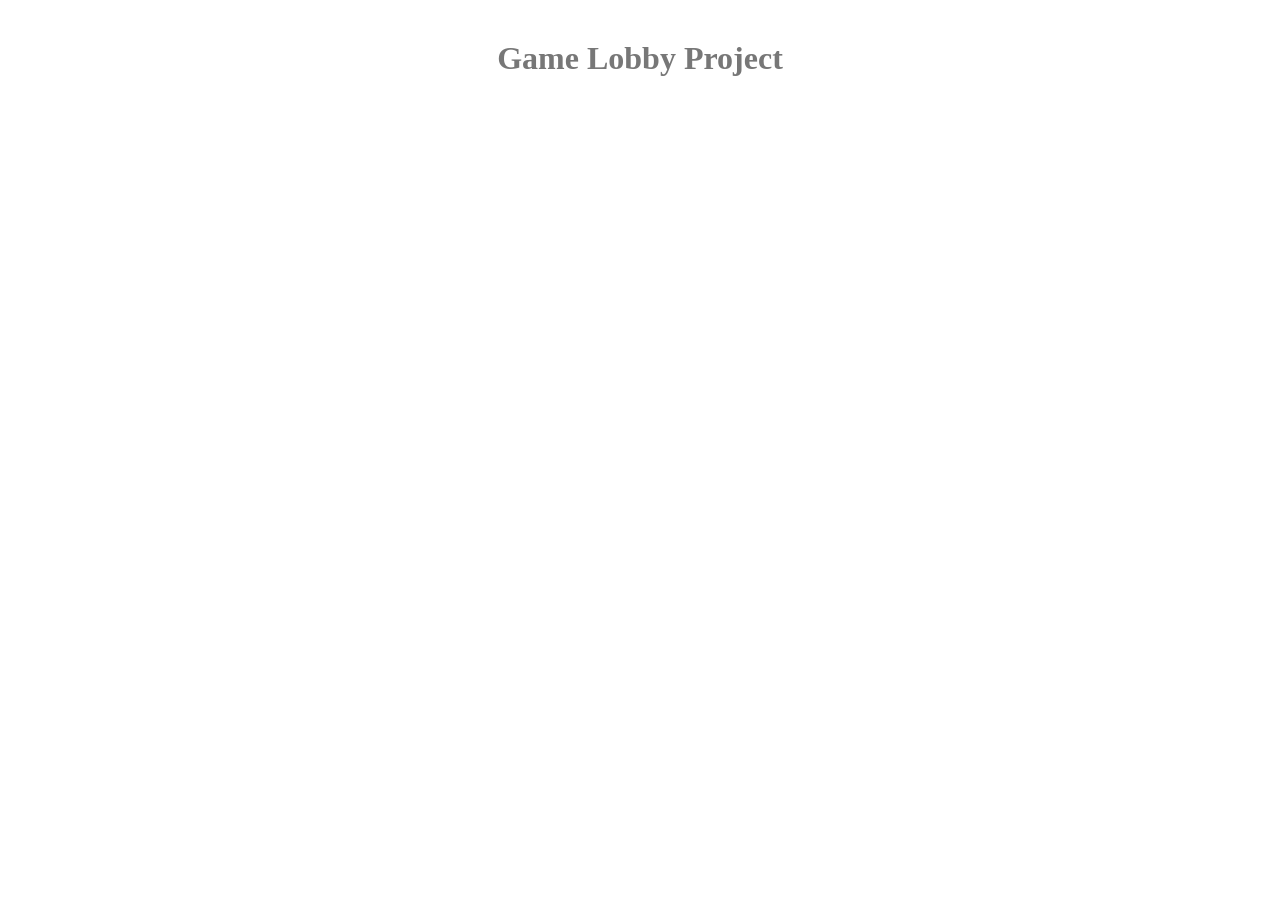
==== GameRoom-server/src/main/resources/public/index.html @ ec507e61 "012 improve layout" ====
<!doctype html>
<!-- The DOCTYPE declaration above will set the     -->
<!-- browser's rendering engine into                -->
<!-- "Standards Mode". Replacing this declaration   -->
<!-- with a "Quirks Mode" doctype is not supported. -->

<html>
  <head>
    <meta charset=UTF-8>

    <!--                                                               -->
    <!-- Consider inlining CSS to reduce the number of requested files -->
    <!--                                                               -->
    <link type="text/css" rel="stylesheet" href="GameRoom.css">


    <!--                                           -->
    <!-- This script loads your compiled module.   -->
    <!-- If you add any GWT meta tags, they must   -->
    <!-- be added before this line.                -->
    <!--                                           -->
    <script src="app/app.nocache.js"></script>
  </head>

  <!--                                           -->
  <!-- The body can have arbitrary html, or      -->
  <!-- you can leave the body empty if you want  -->
  <!-- to create a completely dynamic UI.        -->
  <!--                                           -->
  <body>

    <!-- RECOMMENDED if your web app will not function without JavaScript enabled -->
    <noscript>
      <div style="width: 22em; position: absolute; left: 50%; margin-left: -11em; color: red; background-color: white; border: 1px solid red; padding: 4px; font-family: sans-serif">
        Your web browser must have JavaScript enabled
        in order for this application to display correctly.
      </div>
    </noscript>

    <h1>Game Lobby Project</h1>

    <table align="center">
      <tr>
        <td id="nameFieldContainer"></td>
        <td id="sendButtonContainer"></td>
      </tr>
      <tr>
        <td colspan="2" style="color:red;" id="errorLabelContainer"></td>
      </tr>
    </table>
  </body>
</html>
---- GameRoom-server/src/main/resources/public/GameRoom.css ----
/** Add css rules here for your application. */


/** Example rules used by the template application (remove for your app) */
h1 {
  font-size: 2em;
  font-weight: bold;
  color: #777777;
  margin: 40px 0px 70px;
  text-align: center;
}

.sendButton {
  display: block;
  font-size: 16pt;
}

/** Most GWT widgets already have a style name defined */
.gwt-DialogBox {
  width: 400px;
}

.dialogVPanel {
  margin: 5px;
}

.serverResponseLabelError {
  color: red;
}

/** Set ids using widget.getElement().setId("idOfElement") */
#closeButton {
  margin: 15px 6px 6px;
}

/* Profile Picture Grid */
.profile-pic-grid {
  display: flex;
  flex-wrap: wrap;
  justify-content: center;
  gap: 10px;
  margin-top: 10px;
  margin-bottom: 10px;
}

/* Profile Picture Images */
.profile-pic {
  width: 100px;
  height: 100px;
  border: 2px solid #ddd;
  border-radius: 8px;
  cursor: pointer;
  transition: 0.2s;
}

.profile-pic:hover {
  transform: scale(1.1);
  border-color: #4CAF50;
}

.profile-pic-selected {
  border-color: #4CAF50;
  box-shadow: 0 0 10px #4CAF50;
  transform: scale(1.1);
}

.gwt-Button{
  border-radius: 3px;
}

.createRoomButton{
  border-radius: 10px;
  font-size: 10pt;
  background-color: #b5e48c;
}

.joinRoomButton{
  background-color: #b5e48c;
  border-radius: 8px;
}

.textField{
  margin-left: 20px;
  margin-right: 5px;
}
.boldText{
  font-weight: bolder;
  font-size: 16pt;
}
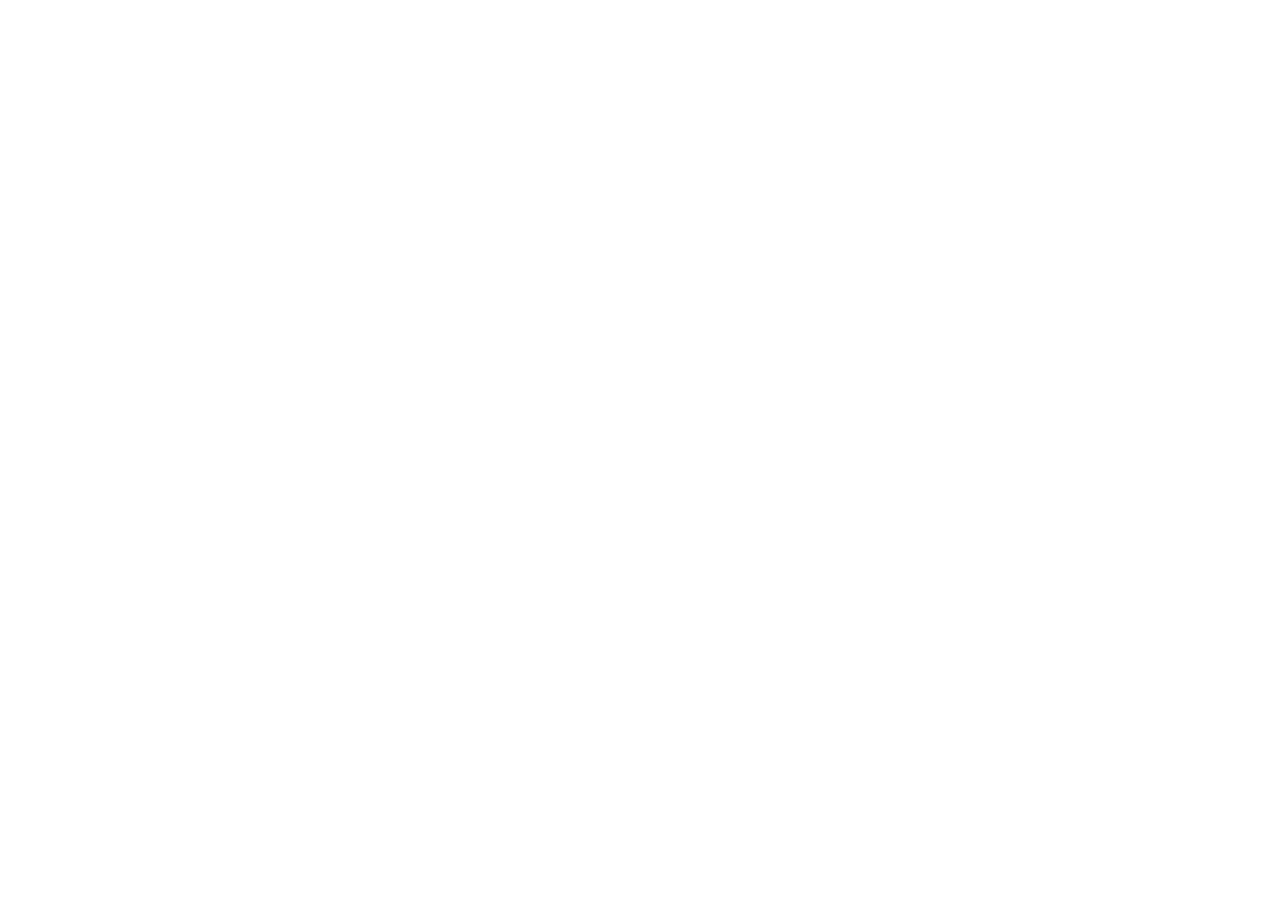
==== commit 1b9f4a5a: "030 better room layout" ====
--- a/GameRoom-server/src/main/resources/public/index.html
+++ b/GameRoom-server/src/main/resources/public/index.html
@@ -37,8 +37,6 @@
       </div>
     </noscript>
 
-    <h1>Game Lobby Project</h1>
-
     <table align="center">
       <tr>
         <td id="nameFieldContainer"></td>
--- a/GameRoom-server/src/main/resources/public/GameRoom.css
+++ b/GameRoom-server/src/main/resources/public/GameRoom.css
@@ -6,13 +6,13 @@
   font-size: 2em;
   font-weight: bold;
   color: #777777;
-  margin: 40px 0px 70px;
   text-align: center;
 }
 
 .sendButton {
   display: block;
   font-size: 16pt;
+  height: 40px;
 }
 
 /** Most GWT widgets already have a style name defined */
@@ -45,12 +45,19 @@
 
 /* Profile Picture Images */
 .profile-pic {
-  width: 100px;
+  width: 100px;/* width and height does not work*/
   height: 100px;
   border: 2px solid #ddd;
   border-radius: 8px;
   cursor: pointer;
   transition: 0.2s;
+}
+
+.profile-pic-small {
+  width: 50px; /* width and height does not work*/
+  height: 50px;
+  border: 2px solid #ddd;
+  border-radius: 8px;
 }
 
 .profile-pic:hover {
@@ -86,4 +93,54 @@
 .boldText{
   font-weight: bolder;
   font-size: 16pt;
+}
+
+.MessageDisplayField{
+  overflow-y: scroll;
+  font-size: 14px;
+  color: #333;
+  background-color: #f9f9f9;
+  border: 1px solid #ccc;
+  border-radius: 4px;
+  padding: 8px;
+  margin: 10px;
+  width: 500px;
+  height: 200px;
+  resize: none;
+}
+
+.MessageInputField{
+  font-size: 14px;
+  color: #333;
+  border: 1px solid #ccc;
+  border-radius: 4px;
+  padding: 8px;
+  margin-left: 10px;
+  margin-right: 10px;
+  margin-bottom: 10px;
+  width: 500px;
+  height: 20px;
+  resize: none;
+}
+
+/* to display a <hr>, but this cannot be placed into a HTML element in the ui.xml */
+.custom-hr {
+  border: 0;
+  height: 1px;
+  background-color: #ccc;
+  margin: 10px 0;
+  width: 100%;
+}
+
+.gameArea{
+  color: #4CAF50;
+  background-color: orange;
+  width: 800px;
+  height: 800px;
+}
+
+.bottom-aligned{
+  position:absolute;
+  bottom:0;
+  margin-bottom: 75px;
 }
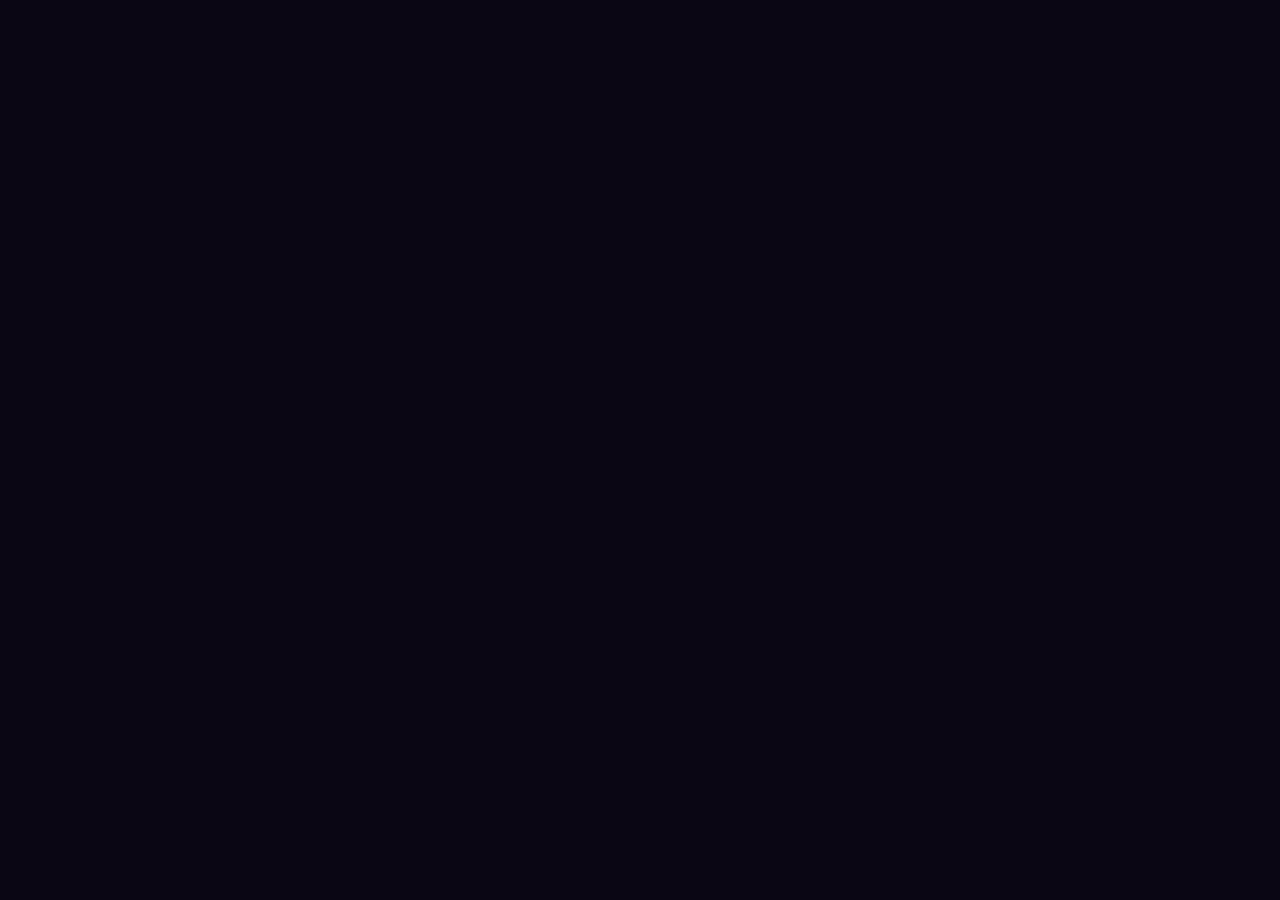
==== commit f9e123e1: "chore: add force network to display the players in a room" ====
--- a/GameRoom-server/src/main/resources/public/index.html
+++ b/GameRoom-server/src/main/resources/public/index.html
@@ -20,6 +20,7 @@
     <!-- be added before this line.                -->
     <!--                                           -->
     <script src="app/app.nocache.js"></script>
+    <script src="https://d3js.org/d3.v7.min.js"></script>
   </head>
 
   <!--                                           -->
--- a/GameRoom-server/src/main/resources/public/GameRoom.css
+++ b/GameRoom-server/src/main/resources/public/GameRoom.css
@@ -1,146 +1,673 @@
-/** Add css rules here for your application. */
-
-
-/** Example rules used by the template application (remove for your app) */
+@import url('https://fonts.googleapis.com/css2?family=Rajdhani:wght@500;600;700&family=Nunito:wght@400;600;700&display=swap');
+
+/* =============================================
+   CSS Custom Properties (Design Tokens)
+   ============================================= */
+:root {
+  --color-primary:        #8b5cf6;
+  --color-primary-light:  rgba(139, 92, 246, 0.15);
+  --color-primary-hover:  #7c3aed;
+  --color-primary-glow:   rgba(139, 92, 246, 0.35);
+
+  --color-accent:         #fb923c;
+  --color-accent-light:   rgba(251, 146, 60, 0.15);
+  --color-accent-hover:   #f97316;
+  --color-accent-glow:    rgba(251, 146, 60, 0.35);
+
+  --color-bg-lobby:       transparent;
+  --color-bg-character:   transparent;
+  --color-bg-input:       rgba(255, 255, 255, 0.07);
+  --color-bg-white:       rgba(255, 255, 255, 0.05);
+
+  --color-text-primary:   #ede8ff;
+  --color-text-muted:     #9485c0;
+  --color-text-heading:   #fb923c;
+
+  --color-border:         rgba(139, 92, 246, 0.4);
+  --color-border-light:   rgba(139, 92, 246, 0.2);
+
+  --color-error:          #f87171;
+
+  --radius-sm:  4px;
+  --radius-md:  8px;
+  --radius-lg:  12px;
+  --radius-xl:  20px;
+
+  --shadow-sm:  0 2px 6px rgba(0,0,0,0.4);
+  --shadow-md:  0 4px 16px rgba(0,0,0,0.5);
+  --shadow-lg:  0 8px 32px rgba(0,0,0,0.6);
+
+  --transition: 0.2s ease;
+
+  --font-size-sm:   12px;
+  --font-size-base: 14px;
+  --font-size-md:   16px;
+  --font-size-lg:   18px;
+}
+
+/* =============================================
+   Base & Reset
+   ============================================= */
+body {
+  font-family: 'Nunito', 'Segoe UI', system-ui, sans-serif;
+  font-size: var(--font-size-base);
+  color: var(--color-text-primary);
+  margin: 0;
+  padding: 8px;
+  box-sizing: border-box;
+  background: #0a0614 !important;
+  min-height: 100vh;
+}
+
 h1 {
+  font-family: 'Rajdhani', system-ui, sans-serif;
   font-size: 2em;
-  font-weight: bold;
-  color: #777777;
+  font-weight: 700;
+  color: var(--color-text-heading);
   text-align: center;
+  margin: 16px 0;
+  letter-spacing: 0.12em;
+  text-transform: uppercase;
+  text-shadow: 0 0 24px rgba(251, 146, 60, 0.5), 0 2px 4px rgba(0,0,0,0.8);
+}
+
+/* =============================================
+   Panels / Containers
+   ============================================= */
+.lobbyMainPanel {
+  display: flex;
+  justify-content: center;
+  min-height: 97vh;
+  width: 100%;
+  box-sizing: border-box;
+  background: linear-gradient(160deg, #1c1040 0%, #0f0820 100%);
+  border-radius: var(--radius-xl);
+  border: 1px solid rgba(139, 92, 246, 0.25);
+  padding: 8px;
+}
+
+.roomMainPanel {
+  min-height: 97vh;
+  width: 100%;
+  box-sizing: border-box;
+  background: linear-gradient(160deg, #1c1040 0%, #0f0820 100%);
+  border-radius: var(--radius-xl);
+  border: 1px solid rgba(139, 92, 246, 0.25);
+  padding: 8px;
+}
+
+.characterPanel {
+  display: flex;
+  justify-content: center;
+  min-height: 97vh;
+  width: 100%;
+  box-sizing: border-box;
+  background: linear-gradient(160deg, #1a0f2e 0%, #0f0820 100%);
+  border-radius: var(--radius-xl);
+  border: 1px solid rgba(251, 146, 60, 0.2);
+  padding: 8px;
+}
+
+/* =============================================
+   GWT Element Overrides
+   ============================================= */
+.gwt-Label,
+.gwt-HTML,
+.gwt-InlineLabel,
+td, th, span, p, div, label {
+  font-family: 'Nunito', 'Segoe UI', system-ui, sans-serif;
+  color: var(--color-text-primary);
+}
+
+/* =============================================
+   Typography Helpers
+   ============================================= */
+.boldText {
+  font-weight: 600;
+  font-size: var(--font-size-md);
+  color: var(--color-text-primary);
+}
+
+.serverResponseLabelError {
+  color: var(--color-error);
+  font-size: var(--font-size-sm);
+}
+
+/* =============================================
+   Section Title
+   ============================================= */
+.section-title {
+  font-family: 'Rajdhani', system-ui, sans-serif;
+  font-size: 1.1em;
+  font-weight: 700;
+  letter-spacing: 0.1em;
+  text-transform: uppercase;
+  color: var(--color-accent);
+  margin: 0 0 16px 0;
+  padding: 0;
+}
+
+/* =============================================
+   Create Room Card
+   ============================================= */
+.create-room-card {
+  background: linear-gradient(135deg, rgba(139, 92, 246, 0.08) 0%, rgba(15, 8, 32, 0.7) 100%);
+  border: 2px solid rgba(139, 92, 246, 0.7);
+  border-radius: var(--radius-lg);
+  padding: 24px;
+  margin-bottom: 24px;
+  box-shadow: 0 0 0 4px rgba(139, 92, 246, 0.12), 0 4px 24px rgba(0,0,0,0.4), inset 0 1px 0 rgba(255,255,255,0.04);
+  width: 100%;
+  box-sizing: border-box;
+}
+
+.create-room-fields {
+  display: flex;
+  gap: 16px;
+  margin-bottom: 20px;
+}
+
+.create-room-field {
+  display: flex;
+  flex-direction: column;
+  gap: 6px;
+  flex: 1;
+}
+
+.create-room-label {
+  font-family: 'Nunito', system-ui, sans-serif;
+  font-size: var(--font-size-sm);
+  font-weight: 700;
+  color: var(--color-text-muted);
+  text-transform: uppercase;
+  letter-spacing: 0.07em;
+}
+
+.create-room-input,
+.create-room-select {
+  width: 100%;
+  box-sizing: border-box;
+  font-family: 'Nunito', system-ui, sans-serif;
+  font-size: var(--font-size-base);
+  color: var(--color-text-primary);
+  background: rgba(0, 0, 0, 0.35);
+  border: 1px solid rgba(139, 92, 246, 0.35);
+  border-radius: var(--radius-md);
+  padding: 9px 12px;
+  transition: border-color var(--transition), box-shadow var(--transition);
+  outline: none;
+}
+
+.create-room-input:focus,
+.create-room-select:focus {
+  border-color: var(--color-primary);
+  box-shadow: 0 0 0 2px var(--color-primary-glow);
+}
+
+.create-room-actions {
+  display: flex;
+  justify-content: flex-end;
+}
+
+/* =============================================
+   Buttons
+   ============================================= */
+/* Confirm / primary action — orange */
+.confirmButton {
+  border-radius: var(--radius-md);
+  padding: 6px 18px;
+  font-family: 'Nunito', inherit;
+  font-size: var(--font-size-base);
+  font-weight: 700;
+  cursor: pointer;
+  background: linear-gradient(145deg, #fdba74, #f97316);
+  border: 2px solid #ea580c;
+  color: #431407;
+  box-shadow: 2px 3px 10px rgba(0,0,0,0.5), inset 0 1px 0 rgba(255,255,255,0.25);
+  transition: all var(--transition);
+}
+
+.confirmButton:hover:not(:disabled):not(.confirmButton-disabled) {
+  background: linear-gradient(145deg, #fed7aa, #fb923c);
+  transform: translateY(-1px);
+  box-shadow: 3px 5px 16px rgba(249,115,22,0.5), inset 0 1px 0 rgba(255,255,255,0.25);
+}
+
+.confirmButton:active {
+  transform: translateY(1px);
+  box-shadow: 1px 1px 4px rgba(0,0,0,0.4);
+}
+
+.confirmButton:disabled,
+.confirmButton-disabled {
+  background: #5a5a5a;
+  border: 2px solid #444444;
+  color: #aaaaaa;
+  cursor: not-allowed;
+  box-shadow: inset 0 1px 3px rgba(0,0,0,0.4);
+  transform: none;
+  opacity: 1;
+  filter: grayscale(80%);
+}
+
+/* Cancel / secondary action — purple */
+.cancelButton {
+  border-radius: var(--radius-md);
+  padding: 6px 18px;
+  font-family: 'Nunito', inherit;
+  font-size: var(--font-size-base);
+  font-weight: 700;
+  cursor: pointer;
+  background: linear-gradient(145deg, #c4b5fd, #8b5cf6);
+  border: 2px solid #7c3aed;
+  color: #1e0a40;
+  box-shadow: 2px 3px 10px rgba(0,0,0,0.5), inset 0 1px 0 rgba(255,255,255,0.2);
+  transition: all var(--transition);
+}
+
+.cancelButton:hover {
+  background: linear-gradient(145deg, #ddd6fe, #a78bfa);
+  transform: translateY(-1px);
+  box-shadow: 3px 5px 16px rgba(139,92,246,0.45), inset 0 1px 0 rgba(255,255,255,0.2);
+}
+
+.cancelButton:active {
+  transform: translateY(1px);
+  box-shadow: 1px 1px 4px rgba(0,0,0,0.4);
+}
+
+/* Delete — red/danger */
+.deleteButton {
+  border-radius: var(--radius-md);
+  padding: 6px 18px;
+  font-family: 'Nunito', inherit;
+  font-size: var(--font-size-base);
+  font-weight: 700;
+  cursor: pointer;
+  background: linear-gradient(145deg, #fca5a5, #ef4444);
+  border: 2px solid #dc2626;
+  color: #450a0a;
+  box-shadow: 2px 3px 10px rgba(0,0,0,0.5), inset 0 1px 0 rgba(255,255,255,0.2);
+  transition: all var(--transition);
+}
+
+.deleteButton:hover {
+  background: linear-gradient(145deg, #fecaca, #f87171);
+  transform: translateY(-1px);
+  box-shadow: 3px 5px 16px rgba(239,68,68,0.45), inset 0 1px 0 rgba(255,255,255,0.2);
+}
+
+.deleteButton:active {
+  transform: translateY(1px);
+  box-shadow: 1px 1px 4px rgba(0,0,0,0.4);
+}
+
+.gwt-Button {
+  border-radius: var(--radius-md);
+  padding: 6px 14px;
+  font-size: var(--font-size-base);
+  font-family: 'Nunito', inherit;
+  cursor: pointer;
+  border: 1px solid rgba(139, 92, 246, 0.4);
+  background: rgba(139, 92, 246, 0.15);
+  color: var(--color-text-primary);
+  transition: background var(--transition), box-shadow var(--transition), transform var(--transition);
+}
+
+.gwt-Button:hover {
+  background: rgba(139, 92, 246, 0.3);
+  box-shadow: 0 0 12px rgba(139, 92, 246, 0.3);
+}
+
+.gwt-Button:active {
+  transform: translateY(1px);
+  box-shadow: none;
+}
+
+.createRoomButton {
+  border-radius: var(--radius-md);
+  font-family: 'Nunito', inherit;
+  font-size: var(--font-size-base);
+  font-weight: 600;
+  padding: 6px 16px;
+  background: linear-gradient(145deg, #fdba74, #f97316);
+  border: 2px solid #ea580c;
+  color: #431407;
+  cursor: pointer;
+  box-shadow: 2px 3px 10px rgba(0,0,0,0.5), inset 0 1px 0 rgba(255,255,255,0.25);
+  transition: all var(--transition);
+  text-shadow: 0 1px 1px rgba(255,255,255,0.2);
+}
+
+.createRoomButton:hover {
+  background: linear-gradient(145deg, #fed7aa, #fb923c);
+  transform: translateY(-1px);
+  box-shadow: 3px 5px 16px rgba(249,115,22,0.5), inset 0 1px 0 rgba(255,255,255,0.25);
+}
+
+.createRoomButton:active {
+  transform: translateY(1px);
+  box-shadow: 1px 1px 4px rgba(0,0,0,0.4);
+}
+
+.joinRoomButton {
+  border-radius: var(--radius-md);
+  font-family: 'Nunito', inherit;
+  padding: 4px 12px;
+  font-size: var(--font-size-sm);
+  font-weight: 600;
+  background: linear-gradient(145deg, #fdba74, #f97316);
+  border: 2px solid #ea580c;
+  color: #431407;
+  cursor: pointer;
+  box-shadow: 2px 2px 8px rgba(0,0,0,0.45), inset 0 1px 0 rgba(255,255,255,0.2);
+  transition: all var(--transition);
+}
+
+.joinRoomButton:hover {
+  background: linear-gradient(145deg, #fed7aa, #fb923c);
+  transform: translateY(-1px);
+  box-shadow: 2px 4px 14px rgba(249,115,22,0.5);
+}
+
+.joinRoomButton:active {
+  transform: translateY(1px);
 }
 
 .sendButton {
   display: block;
-  font-size: 16pt;
+  font-family: 'Nunito', inherit;
+  font-size: var(--font-size-base);
+  font-weight: 600;
   height: 40px;
-}
-
-/** Most GWT widgets already have a style name defined */
-.gwt-DialogBox {
-  width: 400px;
-}
-
-.dialogVPanel {
-  margin: 5px;
-}
-
-.serverResponseLabelError {
-  color: red;
-}
-
-/** Set ids using widget.getElement().setId("idOfElement") */
-#closeButton {
-  margin: 15px 6px 6px;
-}
-
-/* Profile Picture Grid */
+  padding: 0 16px;
+  background: linear-gradient(145deg, #fdba74, #f97316);
+  border: 2px solid #ea580c;
+  border-radius: var(--radius-md);
+  color: #431407;
+  cursor: pointer;
+  box-shadow: 2px 3px 10px rgba(0,0,0,0.5), inset 0 1px 0 rgba(255,255,255,0.25);
+  transition: all var(--transition);
+}
+
+.sendButton:hover {
+  background: linear-gradient(145deg, #fed7aa, #fb923c);
+  transform: translateY(-1px);
+  box-shadow: 2px 4px 14px rgba(249,115,22,0.5);
+}
+
+/* =============================================
+   Form Inputs
+   ============================================= */
+.textField {
+  margin-left: 10px;
+  margin-right: 8px;
+}
+
+.gwt-TextBox,
+.gwt-TextArea,
+.gwt-ListBox {
+  font-family: 'Nunito', inherit;
+  font-size: var(--font-size-base);
+  border: 1px solid var(--color-border);
+  border-radius: var(--radius-sm);
+  padding: 5px 8px;
+  color: var(--color-text-primary);
+  background-color: var(--color-bg-input);
+  transition: border-color var(--transition), box-shadow var(--transition);
+  outline: none;
+}
+
+.gwt-TextBox:focus,
+.gwt-TextArea:focus,
+.gwt-ListBox:focus {
+  border-color: var(--color-primary);
+  box-shadow: 0 0 0 2px var(--color-primary-glow);
+}
+
+/* =============================================
+   Chat Area
+   ============================================= */
+.MessageDisplayField {
+  overflow-y: scroll;
+  font-size: var(--font-size-base);
+  font-family: 'Nunito', inherit;
+  color: var(--color-text-primary);
+  background-color: rgba(0,0,0,0.35);
+  border: 1px solid var(--color-border);
+  border-radius: var(--radius-md);
+  padding: 10px;
+  margin: 8px 0;
+  width: 660px;
+  height: 140px;
+  resize: none;
+  box-shadow: inset 0 2px 10px rgba(0,0,0,0.5);
+  box-sizing: border-box;
+}
+
+.MessageInputField {
+  font-size: var(--font-size-base);
+  font-family: 'Nunito', inherit;
+  color: var(--color-text-primary);
+  border: 1px solid var(--color-border);
+  border-radius: var(--radius-md);
+  padding: 8px 10px;
+  margin-right: 8px;
+  margin-bottom: 10px;
+  width: 590px;
+  height: 22px;
+  resize: none;
+  background-color: var(--color-bg-input);
+  transition: border-color var(--transition), box-shadow var(--transition);
+  outline: none;
+  box-sizing: border-box;
+}
+
+.MessageInputField:focus {
+  border-color: var(--color-primary);
+  box-shadow: 0 0 0 2px var(--color-primary-glow);
+}
+
+/* =============================================
+   Profile Pictures
+   ============================================= */
 .profile-pic-grid {
   display: flex;
   flex-wrap: wrap;
   justify-content: center;
-  gap: 10px;
-  margin-top: 10px;
-  margin-bottom: 10px;
-}
-
-/* Profile Picture Images */
+  gap: 12px;
+  margin: 12px 0;
+  padding: 10px;
+  background-color: rgba(255,255,255,0.03);
+  border: 1px solid var(--color-border-light);
+  border-radius: var(--radius-lg);
+}
+
 .profile-pic {
-  width: 100px;/* width and height does not work*/
+  width: 100px;
   height: 100px;
-  border: 2px solid #ddd;
-  border-radius: 8px;
-  cursor: pointer;
-  transition: 0.2s;
+  border: 2px solid rgba(139, 92, 246, 0.3);
+  border-radius: var(--radius-md);
+  cursor: pointer;
+  transition: transform var(--transition), border-color var(--transition), box-shadow var(--transition);
+  background-color: rgba(0,0,0,0.3);
+}
+
+.profile-pic:hover {
+  transform: scale(1.08);
+  border-color: var(--color-primary);
+  box-shadow: 0 0 16px rgba(139, 92, 246, 0.45);
+}
+
+.profile-pic-selected {
+  border-color: var(--color-accent);
+  box-shadow: 0 0 0 3px var(--color-accent-glow), var(--shadow-md);
+  transform: scale(1.08);
 }
 
 .profile-pic-small {
-  width: 50px; /* width and height does not work*/
+  width: 50px;
   height: 50px;
-  border: 2px solid #ddd;
-  border-radius: 8px;
-}
-
-.profile-pic:hover {
-  transform: scale(1.1);
-  border-color: #4CAF50;
-}
-
-.profile-pic-selected {
-  border-color: #4CAF50;
-  box-shadow: 0 0 10px #4CAF50;
-  transform: scale(1.1);
-}
-
-.gwt-Button{
-  border-radius: 3px;
-}
-
-.createRoomButton{
-  border-radius: 10px;
-  font-size: 10pt;
-  background-color: #b5e48c;
-}
-
-.joinRoomButton{
-  background-color: #b5e48c;
-  border-radius: 8px;
-}
-
-.textField{
-  margin-left: 20px;
-  margin-right: 5px;
-}
-.boldText{
-  font-weight: bolder;
-  font-size: 16pt;
-}
-
-.MessageDisplayField{
-  overflow-y: scroll;
-  font-size: 14px;
-  color: #333;
-  background-color: #f9f9f9;
-  border: 1px solid #ccc;
-  border-radius: 4px;
-  padding: 8px;
-  margin: 10px;
-  width: 500px;
-  height: 200px;
-  resize: none;
-}
-
-.MessageInputField{
-  font-size: 14px;
-  color: #333;
-  border: 1px solid #ccc;
-  border-radius: 4px;
-  padding: 8px;
-  margin-left: 10px;
-  margin-right: 10px;
-  margin-bottom: 10px;
-  width: 500px;
-  height: 20px;
-  resize: none;
-}
-
-/* to display a <hr>, but this cannot be placed into a HTML element in the ui.xml */
+  border: 2px solid rgba(139, 92, 246, 0.4);
+  border-radius: var(--radius-md);
+  background-color: rgba(0,0,0,0.3);
+}
+
+/* =============================================
+   Divider
+   ============================================= */
 .custom-hr {
   border: 0;
   height: 1px;
-  background-color: #ccc;
-  margin: 10px 0;
-  width: 100%;
-}
-
-.gameArea{
-  color: #4CAF50;
-  background-color: orange;
-  width: 800px;
-  height: 800px;
-}
-
-.bottom-aligned{
-  position:absolute;
-  bottom:0;
+  background: linear-gradient(90deg, transparent, rgba(139, 92, 246, 0.5), rgba(251, 146, 60, 0.5), transparent);
+  margin: 12px 0;
+  width: 100%;
+}
+
+/* =============================================
+   Player Force Simulation
+   ============================================= */
+.playerSimulation {
+  width: 100%;
+  height: 400px;
+  position: relative;
+  overflow: hidden;
+}
+
+.playerSimulation svg {
+  display: block;
+}
+
+@keyframes spin-dash {
+  to { stroke-dashoffset: -16; }
+}
+.node-spin-ring {
+  animation: spin-dash 4s linear infinite;
+}
+
+/* =============================================
+   Room Panel Layout Helper
+   ============================================= */
+.bottom-aligned {
+  position: absolute;
+  bottom: 0;
+  left: 50%;
+  transform: translateX(-50%);
   margin-bottom: 75px;
-}+}
+
+.startRowPanel {
+  align-items: center;
+}
+
+.startInfoLabel {
+  font-family: 'Nunito', inherit;
+  font-size: 0.88em;
+  margin-left: 12px;
+  padding: 4px 10px;
+  border-radius: 6px;
+}
+
+.startInfoLabel-waiting {
+  color: #fde68a;
+  background: rgba(253, 230, 138, 0.08);
+  border: 1px solid rgba(253, 230, 138, 0.25);
+}
+
+/* =============================================
+   GWT Dialog
+   ============================================= */
+.gwt-DialogBox {
+  width: 400px;
+  border-radius: var(--radius-lg);
+  box-shadow: var(--shadow-lg);
+  border: 1px solid var(--color-border);
+  background: #1a1035;
+}
+
+.dialogVPanel {
+  margin: 12px;
+}
+
+#closeButton {
+  margin: 15px 6px 6px;
+}
+
+/* =============================================
+   Room Table (custom flex layout)
+   ============================================= */
+.room-table-container {
+  width: 100%;
+  margin-top: 8px;
+  border-radius: var(--radius-lg);
+  overflow-x: auto;
+  overflow-y: hidden;
+  box-shadow: 0 4px 24px rgba(0,0,0,0.5), 0 0 0 1px rgba(139, 92, 246, 0.25);
+}
+
+.room-table-header,
+.room-table-row {
+  display: flex;
+  align-items: center;
+  width: 100%;
+  min-width: 520px;
+  box-sizing: border-box;
+}
+
+.room-table-header {
+  background: linear-gradient(135deg, #f97316 0%, #fb923c 100%);
+  border-bottom: 2px solid #ea580c;
+}
+
+.room-table-row {
+  background-color: rgba(15, 8, 32, 0.85);
+  border-bottom: 1px solid rgba(139, 92, 246, 0.15);
+  transition: background var(--transition), border-left var(--transition);
+}
+
+.room-table-row:nth-child(even) {
+  background-color: rgba(139, 92, 246, 0.06);
+}
+
+.room-table-row:hover {
+  background-color: rgba(139, 92, 246, 0.18);
+  border-left: 3px solid var(--color-accent);
+}
+
+.room-table-row:last-child {
+  border-bottom: none;
+}
+
+.room-table-header-cell {
+  font-family: 'Rajdhani', system-ui, sans-serif;
+  font-size: var(--font-size-md);
+  font-weight: 700;
+  letter-spacing: 0.08em;
+  text-transform: uppercase;
+  color: #1a0800;
+  padding: 12px 16px;
+  text-shadow: 0 1px 0 rgba(255,255,255,0.15);
+  white-space: nowrap;
+}
+
+.room-table-cell {
+  font-family: 'Nunito', system-ui, sans-serif;
+  font-size: var(--font-size-base);
+  color: var(--color-text-primary);
+  padding: 10px 16px;
+  white-space: nowrap;
+}
+
+.room-cell-name    { flex: 3 1 120px; overflow: hidden; text-overflow: ellipsis; min-width: 80px; }
+.room-cell-game    { flex: 2 1 90px;  min-width: 60px; }
+.room-cell-players { flex: 1 1 60px;  min-width: 50px; }
+.room-cell-status  { flex: 2 1 80px;  min-width: 60px; }
+.room-cell-action  { flex: 0 0 auto;  display: flex; justify-content: flex-end; padding-right: 12px; padding-left: 8px; }
+
+/* muted/italic only on data rows, not the header */
+.room-table-row .room-cell-game { color: var(--color-text-muted); font-style: italic; }
+
+/* Status badges */
+.status-waiting { color: #86efac; }
+.status-playing { color: #fbbf24; }
+.status-full    { color: #f87171; }
